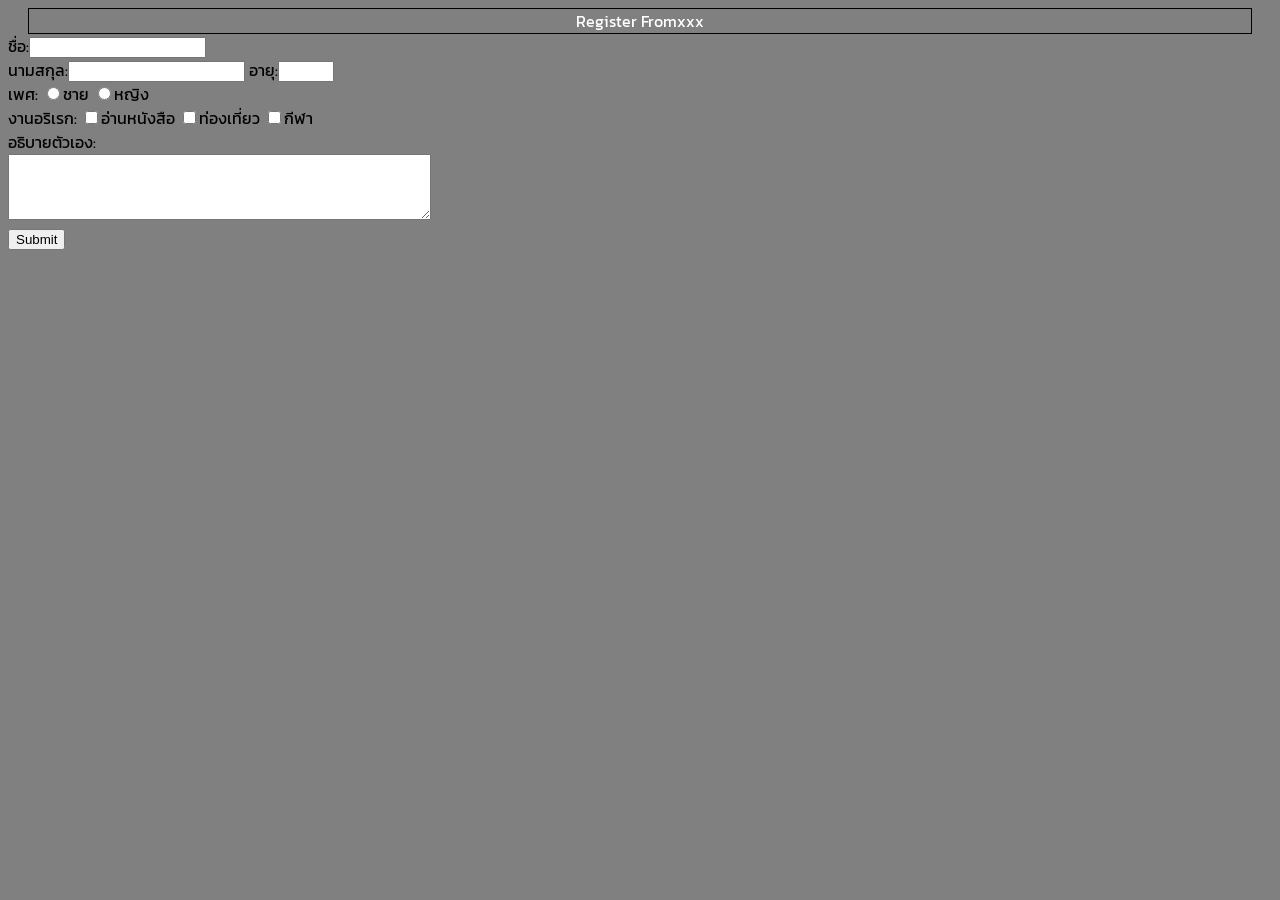
==== index.html @ 632a824e "add css" ====
<!DOCTYPE html>
<html lang="en">
<head>
    <meta charset="UTF-8">
    <meta name="viewport" content="width=device-width, initial-scale=1.0">
    <title>Document</title>
    <style>
     @font-face{
        font-family:'Kanit';
        src: url(./Kanit/Kanit-Regular.ttf);
     }
        body{
            background-color: gray;
            font-family: 'Kanit';
        }
        #register-from{
            color: white;
            padding-left: 20px;
            margin-left: 20px;
            padding-right: 20px;
            margin-right: 20px;
            border: 1px solid black;
            text-align: center;
        }
     .form-cortrol{
        border: 2px solid black;
        margin-bottom: 18px;
     }

    </style>
    <!--ส่วนจะไม่แสดงผล-->
</head>
<body>
    <!--ส่วนนี้จะแสดงผล-->
    <div id="register-from">Register Fromxxx</div>
    ชื่อ:<input type="text" name="name"><br>
    นามสกุล:<input type="text" name="lname">
    อายุ:<input type="number" name="age"min="0"max="150"><br>
    เพศ:
    <input type="radio" name="gender" value="male">ชาย
    <input type="radio" name="gender" value="female">หญิง<br>
    งานอริเรก:
    <input type="checkbox" name="hobby" value="reading">อ่านหนังสือ
    <input type="checkbox" name="hobby" value="reading">ท่องเที่ยว
    <input type="checkbox" name="hobby" value="sports">กีฬา<br>
    อธิบายตัวเอง:<br>
    <textarea name="desciption" rows="4" cols="50"></textarea><br>
    <input type="submit"value="Submit">
</body>
</html>
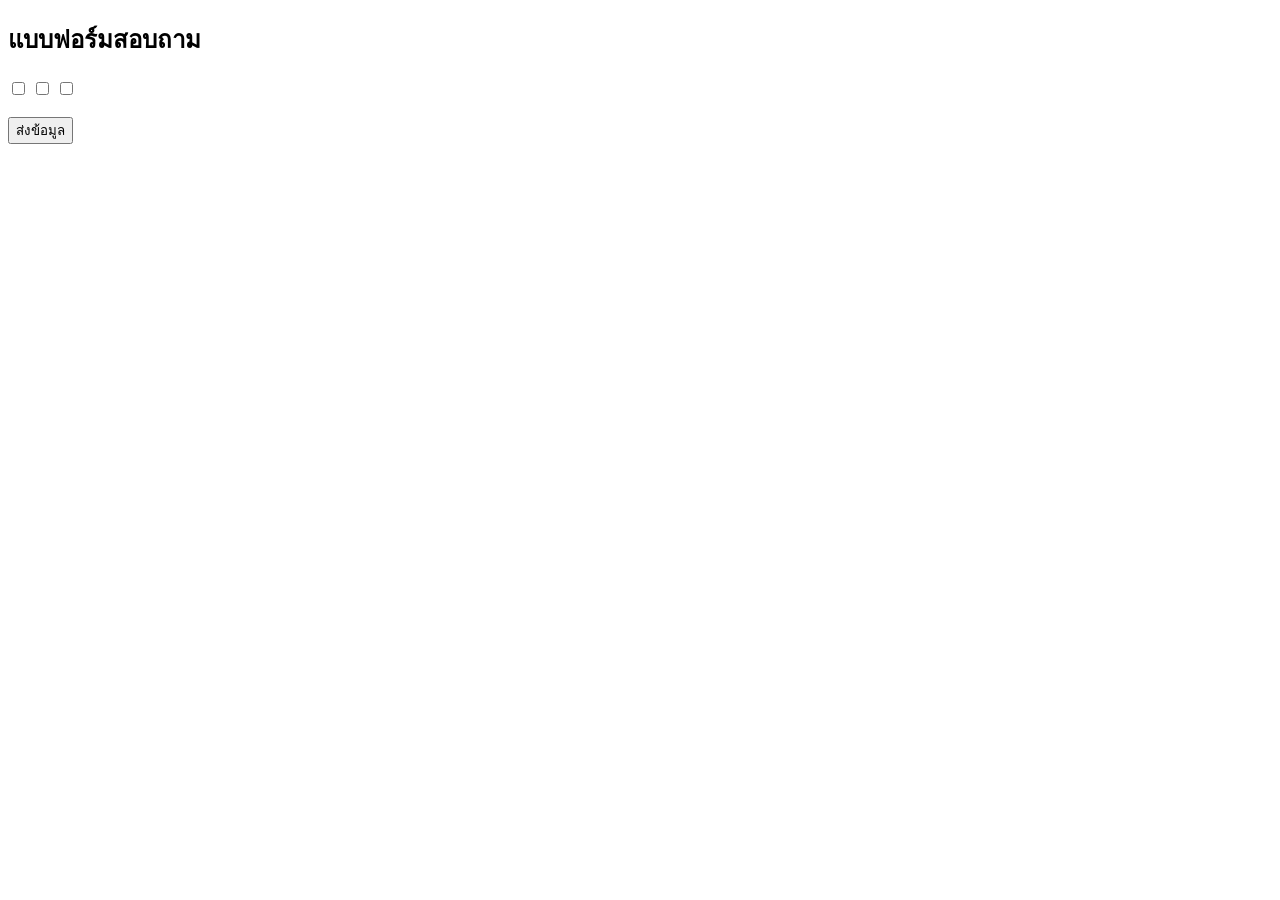
==== commit 64644a6d: "Add files via upload" ====
--- a/index.html
+++ b/index.html
@@ -1,50 +1,91 @@
-<!DOCTYPE html>
-<html lang="en">
-<head>
-    <meta charset="UTF-8">
-    <meta name="viewport" content="width=device-width, initial-scale=1.0">
-    <title>Document</title>
-    <style>
-     @font-face{
-        font-family:'Kanit';
-        src: url(./Kanit/Kanit-Regular.ttf);
-     }
-        body{
-            background-color: gray;
-            font-family: 'Kanit';
-        }
-        #register-from{
-            color: white;
-            padding-left: 20px;
-            margin-left: 20px;
-            padding-right: 20px;
-            margin-right: 20px;
-            border: 1px solid black;
-            text-align: center;
-        }
-     .form-cortrol{
-        border: 2px solid black;
-        margin-bottom: 18px;
-     }
-
-    </style>
-    <!--ส่วนจะไม่แสดงผล-->
-</head>
-<body>
-    <!--ส่วนนี้จะแสดงผล-->
-    <div id="register-from">Register Fromxxx</div>
-    ชื่อ:<input type="text" name="name"><br>
-    นามสกุล:<input type="text" name="lname">
-    อายุ:<input type="number" name="age"min="0"max="150"><br>
-    เพศ:
-    <input type="radio" name="gender" value="male">ชาย
-    <input type="radio" name="gender" value="female">หญิง<br>
-    งานอริเรก:
-    <input type="checkbox" name="hobby" value="reading">อ่านหนังสือ
-    <input type="checkbox" name="hobby" value="reading">ท่องเที่ยว
-    <input type="checkbox" name="hobby" value="sports">กีฬา<br>
-    อธิบายตัวเอง:<br>
-    <textarea name="desciption" rows="4" cols="50"></textarea><br>
-    <input type="submit"value="Submit">
-</body>
+<!DOCTYPE html>
+<html lang="en">
+<head>
+    <meta charset="UTF-8">
+    <meta name="viewport" content="width=device-width, initial-scale=1.0">
+    <title>Document</title>
+</head>
+<body>
+    <h2>แบบฟอร์มสอบถาม</h2>
+    <div id="content"></div>
+  <input type="checkbox"name="interest"value="กีฬา">
+  <input type="checkbox"name="interest"value="ดนตรี">
+  <input type="checkbox"name="interest"value="อ่านหนังสือ">
+  <br><br>
+  <button onclick="SubmitIntterest()">ส่งข้อมูล</button>
+    <script>
+        function SubmitIntterest(){
+            let checkbox=document.querySelectorAll('input[name="interest"]')
+            for(let i =0;i<checkbox.length;i++){
+                if(checkbox[i].checked){
+                    console.log(checkbox[i].value);
+                }
+            }
+             contenHTML+='</ul>'
+        let contentDiv=document.getElementById('content')
+        contentDiv.innerHTML=contenHTML
+        }
+       
+        //let hiDom=document.getElementById("hi")
+        //hiDom.innerHTML='hello <b>A</b>';
+        //console.log(hiDom.textContent)
+        //console.log(hiDom.innerText)
+        //console.log(hiDom.innerHTML)
+    //     ชื่อ
+   //<button
+  // onmouseover="onmousesavefname()"
+   //onmouseup="onmouseusefname()"
+  // onmousedown="onmousedownfname()">click me</button
+       // function onmouseover(){
+           //console.log("mounu is over the button")
+        //}
+        // function onmouseup(){
+           // console.log("mounu is up the button")
+       // }
+       // function onmousedown(){
+          // console.log("mounu is dowe the button")
+       // }
+       //   ชื่อ
+    //<input type="text"name="fname"onkeydowe="onkeyfname()">
+        //function onkeyfname(){
+            //let fname=document.querySelector('input[name="fname"]')
+           // console.log("fname",fname.value)
+        //}
+        //เพศ:
+    //<input type="radio" name="gender" onchange="genderChange()" check="male">Male
+    //<input type="radio" name="gender" onchange="genderChange()">Female
+        //function genderChange() {
+            //เลือกเพศเพื่อinput
+            //let genderInput = document.querySelectorAll('input[name=gender]');
+            //วนลูปเช็คค่าที่เลือก
+            //for (let i = 0; i < genderInput.length; i++) {
+                //if (genderInput[i].checked) {
+                    //console.log("เลือกเพศ:"+ genderInput[i].value);
+               // }
+           // }
+        //}
+        //<button onclick="useClick()">sumit</button>
+    //<div onclick="divClick()">divclick</div>
+        //function useClick(){
+            //console.log("click");
+        //}
+        //function divClick(){
+            //console.log("div click");
+        //}
+        // งานอดิเรก:
+    //<input type="checkbox" name="hobby" value="football">Football
+    //<input type="checkbox" name="hobby" value="basketball">Basketball
+    //<input type="checkbox" name="hobby" value="tennis">Tennis
+        //select DOM
+        //const nameInput = document.getElementsByClassName("input");
+        //console.log(nameInput);// John Doe
+        //for (let i = 0; i < nameInput.length; i++) {
+        //    console.log(nameInput[i].value);
+        //}
+       // let checkboxes = document.querySelectorAll('input[name="hobby"]');
+        //for (let i = 0; i < checkboxes.length; i++) {
+        //    console.log(checkboxes[i].value);
+        //}
+    </script>
+</body>
 </html>
